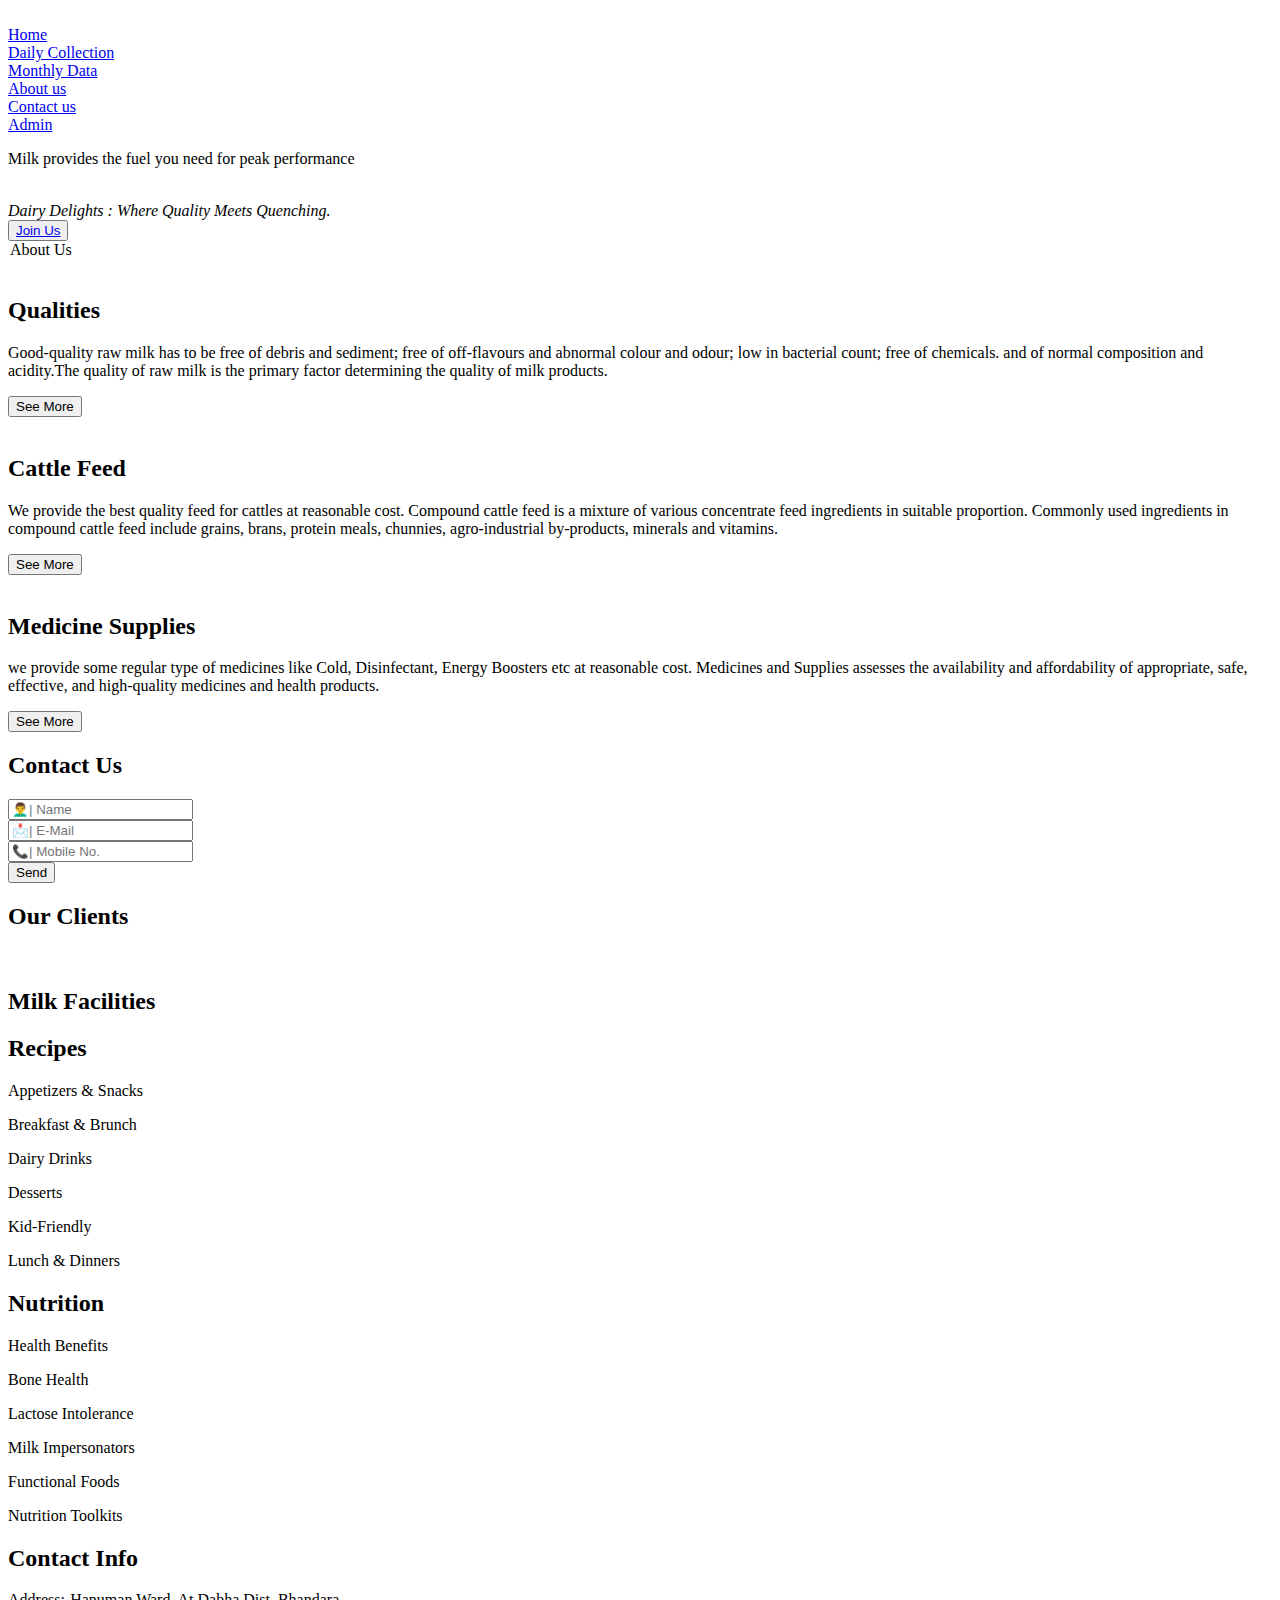
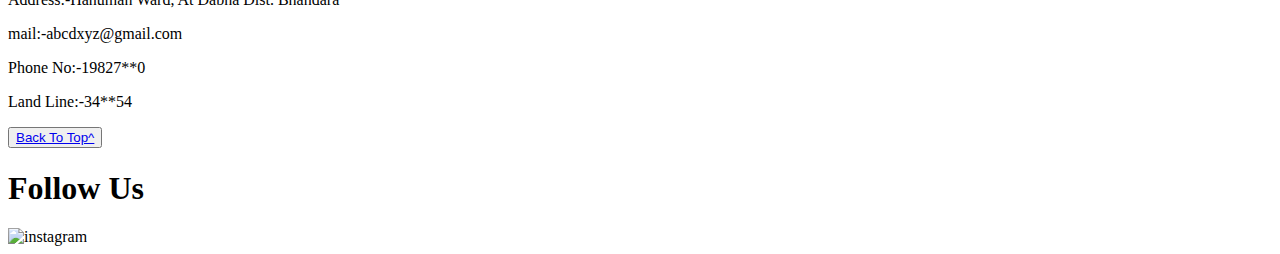
==== index.html @ bdae622c "initail files" ====
<!DOCTYPE html>
<html lang="en">

<head>
    <meta charset="UTF-8">
    <meta name="viewport" content="width=device-width, initial-scale=1.0">
    <link rel="stylesheet" href="intro.css">
    <link rel="stylesheet" href="join.html">
    <link rel="stylesheet" href="monthly.html">
    <link rel="stylesheet" href="daily.html">
    <script src="https://cdn.tailwindcss.com"></script>
    <title>AgroMilkMaster(Dairy-Mangement-System)</title>
</head>

<body>
    <main class="">
        <navbar id="htop" class=" flex bg-slate-900 justify-between">
            <div>
                <log><img class="hover:animate-spin w-[11rem]" src="images/a-removebg-preview.png" alt=""></log>
            </div>
            <div id="nav"
                class=" hidden md:block md:mx-10 w-[100%] md:w-auto self-center absolute md:relative right-0 top-[120px] md:top-0 ">
                <nav
                    class="z-10 cursor-pointer  list-none md:flex py-5 md:space-x-1 lg:space-x-6 bg-slate-900 text-white lg:text-xl">
                    <li class="text1 offham hover:scale-110  md:px-4 py-1 border-b-2 md:border-b-0 hover:border-b-2 hover:rounded-l-3xl hover:rounded-r-3xl md:border-cyan-300 hover:text-cyan-300 border-t-2 md:border-t-0 text-center self-center">
                        <a href="#home" >
                        Home </a></li>
                    <li
                        class="text2 offham hover:scale-110 md:px-4 py-1 border-b-2 md:border-b-0 hover:border-b-2 hover:rounded-l-3xl hover:rounded-r-3xl md:border-cyan-300 hover:text-cyan-300 text-center">
                       <a href="daily.html">Daily Collection</a> </li>
                    <li
                        class="text3 offham hover:scale-110 md:px-4 py-1 border-b-2 md:border-b-0 hover:border-b-2 hover:rounded-l-3xl hover:rounded-r-3xl md:border-cyan-300 hover:text-cyan-300 text-center">
                       <a href="monthly.html"> Monthly Data </a></li>
                    <li  class="text4 offham hover:scale-110 self-center md:px-4 py-1 border-b-2 md:border-b-0 hover:border-b-2 hover:rounded-l-3xl hover:rounded-r-3xl md:border-cyan-300 hover:text-cyan-300 text-center">
                        <a href="#aboutus">
                          About us </a></li>
                    <li class="text5 offham hover:scale-110 md:px-4 self-center py-1 border-b-2 md:border-b-0 hover:border-b-2 hover:rounded-l-3xl hover:rounded-r-3xl md:border-cyan-300 hover:text-cyan-300 text-center">
                        <a href="#contact" >
                        Contact us</a></li>
                    <li class="text6 offham hover:scale-110 md:px-4 py-1 border-b-2 md:border-b-0 hover:border-b-2 hover:rounded-l-3xl hover:rounded-r-3xl md:border-cyan-300 hover:text-cyan-300 text-center self-center">
                        <a href="./addData.html"  >
                        Admin</a></li>
                </nav>
            </div>
            <div id="menu" class="menu md:hidden space-y-2 self-center mx-6">
                <p class="h-1 w-10 bg-white "></p>
                <p class="h-1 w-10 bg-white "></p>
                <p class="h-1 w-10 bg-white "></p>
            </div>
        </navbar>


        <div class="text-center py-1 bg-gray-500 text-white hover:underline">
            <p class=" text">Milk provides the fuel you need for peak performance</p>
        </div>


        <section class=" home bg-cover bg-center py-[4rem] flex justify-center md:space-x-[5rem]">
            <div><img class="border-animation  w-[22rem]" src="images/image (AgroMilk Master project).png" alt=""></div>
            <div class="text-animation self-center space-y-5">
                <i class=" text-wrap  md:text-3xl font-bold">Dairy Delights : Where Quality Meets Quenching.</i><br>
                <button class=" bg-blue-600 text-white md:text-2xl font-semibold rounded-md p-1 px-2 border-black"><a href="join.html"> Join
                    Us</a></button>
            </div>
        </section>


        <section id="aboutus" class="">
            <legend class="border-double border-t-4 border-b-4 border-blue-300 py-4 text-center text-5xl font-bold">
                About Us</legend>
            <div class="sm:flex sm:justify-evenly mx-auto sm:w-[90%] w-[85%]">
                <div class="my-6 py-3 px-2 sm:w-[10rem] lg:w-[18rem] text-center bg-gray-200">
                    <img class="auimages bg-[#5ab4e6]  hover:bg-blue-600 rounded-3xl mx-auto aspect-square object-contain mix-blend-color-burn lg:h-[10rem] h-[12rem] sm:h-[8rem] "
                        src="images/quality-removebg-preview.png" alt="">
                    <h2 class=" my-3 font-semibold text-2xl">Qualities </h2>
                    <p class="text-slate-600">Good-quality raw milk has to be free of debris and sediment; free of
                        off-flavours and abnormal colour and odour; low in bacterial count; free of chemicals.
                        and of normal composition and acidity.The quality of raw milk is the primary<span
                           id="seem1" class="hidden"> factor determining the quality of milk products.</span></p>
                    <button id="btnsee1" class="hover:border-yellow-600 mt-3 border-2 rounded-md py-1 px-4 bg-[#62b6e4fa]">See More</button>
                </div>
                <div class="py-3 my-6  px-2 sm:w-[12rem]  lg:w-[18rem] text-center bg-gray-200 ">
                    <img class="auimages bg-[#5ab4e6] hover:bg-blue-600 rounded-3xl mx-auto aspect-square object-contain mix-blend-color-burn lg:h-[10rem] h-[12rem] sm:h-[8rem] "
                        src="images/compound_cattle_feed_-removebg-preview.png" alt="">
                    <h2 class=" my-3 font-semibold text-2xl">Cattle Feed</h2>
                    <p class="text-slate-600">We provide the best quality feed for cattles at reasonable cost. Compound
                        cattle feed is a mixture of various concentrate feed ingredients in suitable proportion.
                        Commonly used ingredients in compound cattle feed include grains, <span
                        id="seem2" class="hidden">brans, protein meals, chunnies, agro-industrial by-products, minerals
                            and vitamins.</span>
                    </p>
                    <button id="btnsee2" class="hover:border-yellow-600 mt-3 border-2 rounded-md py-1 px-4 bg-[#62b6e4fa] btnsee">See
                        More</button>
                </div>
                <div class="py-3 my-6  px-2  sm:w-[10rem] lg:w-[18rem] text-center bg-gray-200">
                    <img class="auimage  bg-[#5ab4e6] hover:bg-blue-600 rounded-3xl mx-auto aspect-square object-contain mix-blend-color-burn lg:h-[10rem] h-[12rem] sm:h-[8rem] "
                        src="images/medicine_comb-removebg-preview.png" alt="">
                    <h2 class=" my-3 font-semibold text-2xl">Medicine Supplies</h2>
                    <p class="text-slate-600">we provide some regular type of medicines like Cold, Disinfectant, Energy
                        Boosters etc at reasonable cost. Medicines and Supplies assesses the availability and
                        affordability
                        of appropriate, safe, <span id="seem3" class="hidden">effective, and high-quality medicines and health
                            products.</span></p>
                    <button id="btnsee3" class="hover:border-yellow-600 mt-3 border-2 rounded-md py-1 px-4 bg-[#62b6e4fa] btnsee">See
                        More</button>
                </div>
            </div>
        </section>


        <section id="contact" class="text-center">
            <h2 class="border-t-4 block border-b-4 border-double border-blue-300 py-4 text-center text-5xl font-bold ">Contact
                Us</h2>
        <form action="https://api.web3forms.com/submit" method="POST">
            <div class="py-10 my-4 space-y-5 mx-auto border-2 border-black p-3 w-[80%] sm:w-[55%]">
                <input type="hidden" name="access_key" value="2d885eac-a984-4c29-b53b-86facc6fadeb">
                <input name="name" class="border-black md:w-[45%] border-2 rounded-md p-2" type="text"
                    placeholder="👨‍🦱| Name"><br>
                <input name="email" class="border-black md:w-[45%] border-2 rounded-md p-2" type="email"
                    placeholder="📩| E-Mail"><br>
                <input name="phone No." class="border-black md:w-[45%] border-2 rounded-md p-2" type="text"
                    placeholder="📞| Mobile No."><br>
                <button type="submit" class="text-xl px-[2rem] border-2 rounded-lg bg-[#62b6e4fa] ">Send</button>
            </div>
        </form>
        </section>


        <section>
            <h2 class="border-t-4 border-b-4 border-double border-blue-300 py-4 text-center text-5xl font-bold ">Our
                Clients</h2>
            <div class="my-6 flex flex-wrap justify-evenly">
                <img class="h-[15rem] transition duration-500 hover:scale-125 aspect-square object-contain mix-blend-color-burn"
                    src="images/Amul-png-removebg-preview.png" alt="">
                <img class="h-[13rem] hover:scale-125 transition duration-500 aspect-square object-contain mix-blend-color-burn"
                    src="images/kisan-logo.png" alt="">
                <img class="h-[15rem] hover:scale-125 transition duration-500 aspect-square object-contain mix-blend-color-burn"
                    src="images/mother-dairy-logo.png" alt="">
                <img class="h-[15rem] hover:scale-125 transition duration-500 aspect-square object-contain mix-blend-color-burn"
                    src="images/haldirams.jpg" alt="">
            </div>
        </section>

        <section id="facility" class="flex flex-wrap justify-between">
            <div class="mx-auto p-4 w-[40rem]">
                <h2 class="border-t-4 border-b-4 border-double border-blue-300 py-4 text-center text-5xl font-bold ">Milk Facilities</h2>
                <div class="flex flex-wrap justify-evenly">
                    <div class="">
                        <h2 class="text-xl font-semibold ">Recipes</h2>
                      <div class="space-y-4 text-md">
                        <p>Appetizers & Snacks</p>
                        <p>Breakfast & Brunch</p>
                        <p>Dairy Drinks</p>
                        <p>Desserts</p>
                        <p>Kid-Friendly</p>
                        <p>Lunch & Dinners</p>
                      </div>
                    </div>
                    <div class="">
                        <h2 class="text-xl font-semibold ">Nutrition</h2>
                     <div class="space-y-4">
                        <p>Health Benefits</p>
                        <p>Bone Health</p>
                        <p>Lactose Intolerance</p>
                        <p>Milk Impersonators</p>
                        <p>Functional Foods</p>
                        <p>Nutrition Toolkits</p>
                    </div>
                    </div>
                </div>
            </div>
            <div class="mx-auto bg-gray-300 self-center w-[18rem] md:w-[19rem] p-4">
                <div class="space-y-5">
                    <h2 class="text-wrap text-2xl font-extrabold">Contact Info</h2>
                    <p>Address:-Hanuman Ward, At Dabha Dist. Bhandara</p>
                    <p>mail:-abcdxyz@gmail.com</p>
                    <p>Phone No:-19827**0</p>
                    <p>Land Line:-34**54</p>
                </div>
            </div>
        </section>
    <section class="text-right">
        <!-- <button class="border-2 border-black px-2"><a href="./userAccDetails.html">User Account</a></button> -->
        <button class="text-2xl rounded-md p-2 font-bold my-4 mx-4 border-2 border-black bg-gray-300"><a href="#htop">Back To Top^</a></button>
    </section>
        <section class="flex flex-wrap justify-between">
            <div class="self-center"><h1 class="text-2xl font-semiboldm mx-7">Follow Us</h1></div>
            <div class="flex flex-wrap mx-5">
                <img class="mx-5 h-[3rem]" src="images/instagram (1).png" alt="instagram">
                <img class="mx-5 h-[3rem]" src="images/facebook (1).png" alt="">
                <img class="mx-5 h-[3rem]" src="images/twitter (1).png" alt="">
            </div>
        </section>
    </main>


    <script src="intro.js"></script>
</body>

</html>
---- intro.css ----
.home{
    background-image: url('/images/vecteezy_3d-vector-realistic-illustration-milk-splash-and-pour_13559778.jpg');

}
html{
    scroll-behavior: smooth;
}
@keyframes travel {
    0% {
        transform: translateX(-100%);
    }
    100% {
        transform: translateX(0%);
    }
}
.border-animation {
    animation: travel 2s;
    animation-iteration-count: 1;
}

@keyframes travel1 {
    0% {
        transform: translatex(100%);
    }
    100% {
        transform: translate(0%);
    }
}
.text-animation{
    animation: travel1 2s;
    animation-iteration-count: 1;
}


@keyframes tex1 {
    0%{
        transform:translate(-50%);
    }
    100%{
        transform: translateX(0%);
    }
}
.text{
    animation:tex1 2s 1;
}


@keyframes navtext{
    0%{
        transform: translateY(-200%);
    }
    100%{
        transform: translateX(0%);
    }
}

.text1{
    animation:navtext 1s 1;
}

.text2{
    animation:navtext 1s 1 0.1s;
}

.text3{
    animation:navtext 1s 1 0.2s;
}

.text4{
    animation:navtext 1s 1 0.3s;
}

.text5{
    animation:navtext 1s 1 0.4s;
}

.text6{
    animation:navtext 1s 
    
    1 0.5s;
}
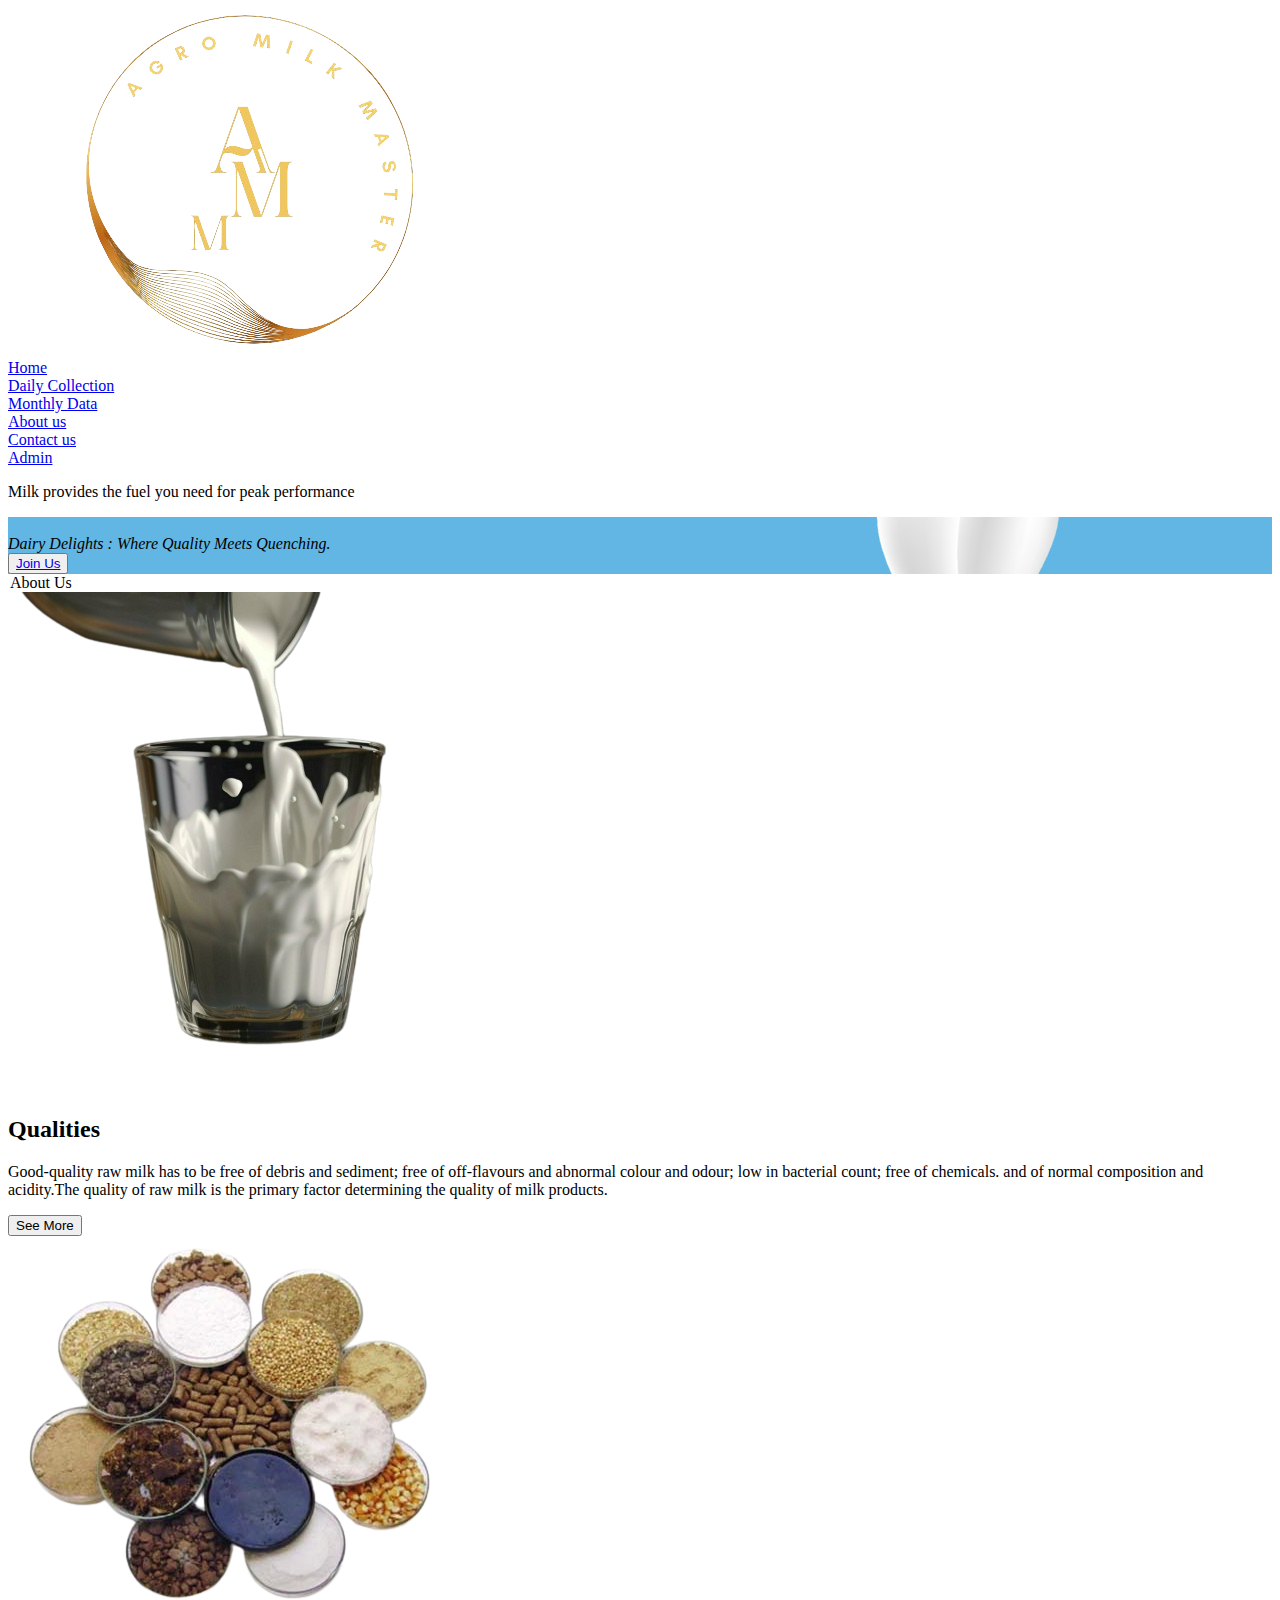
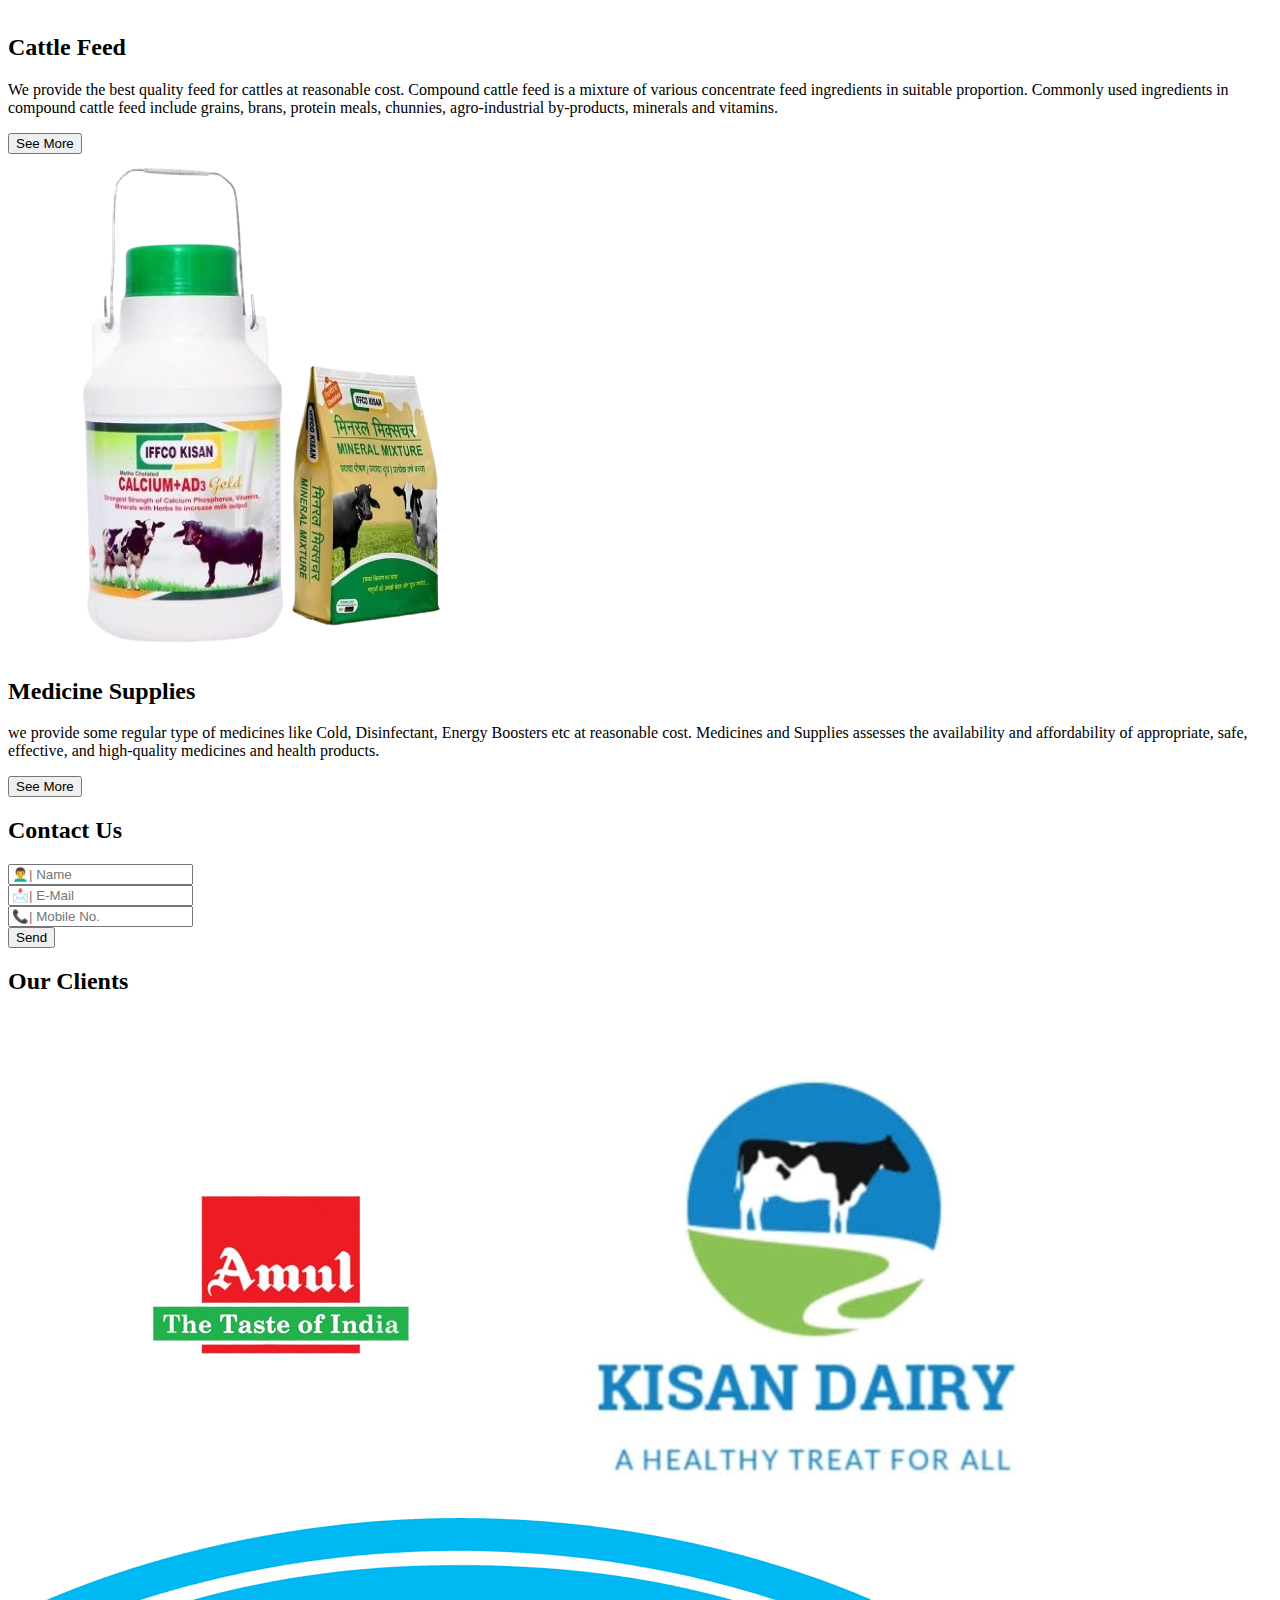
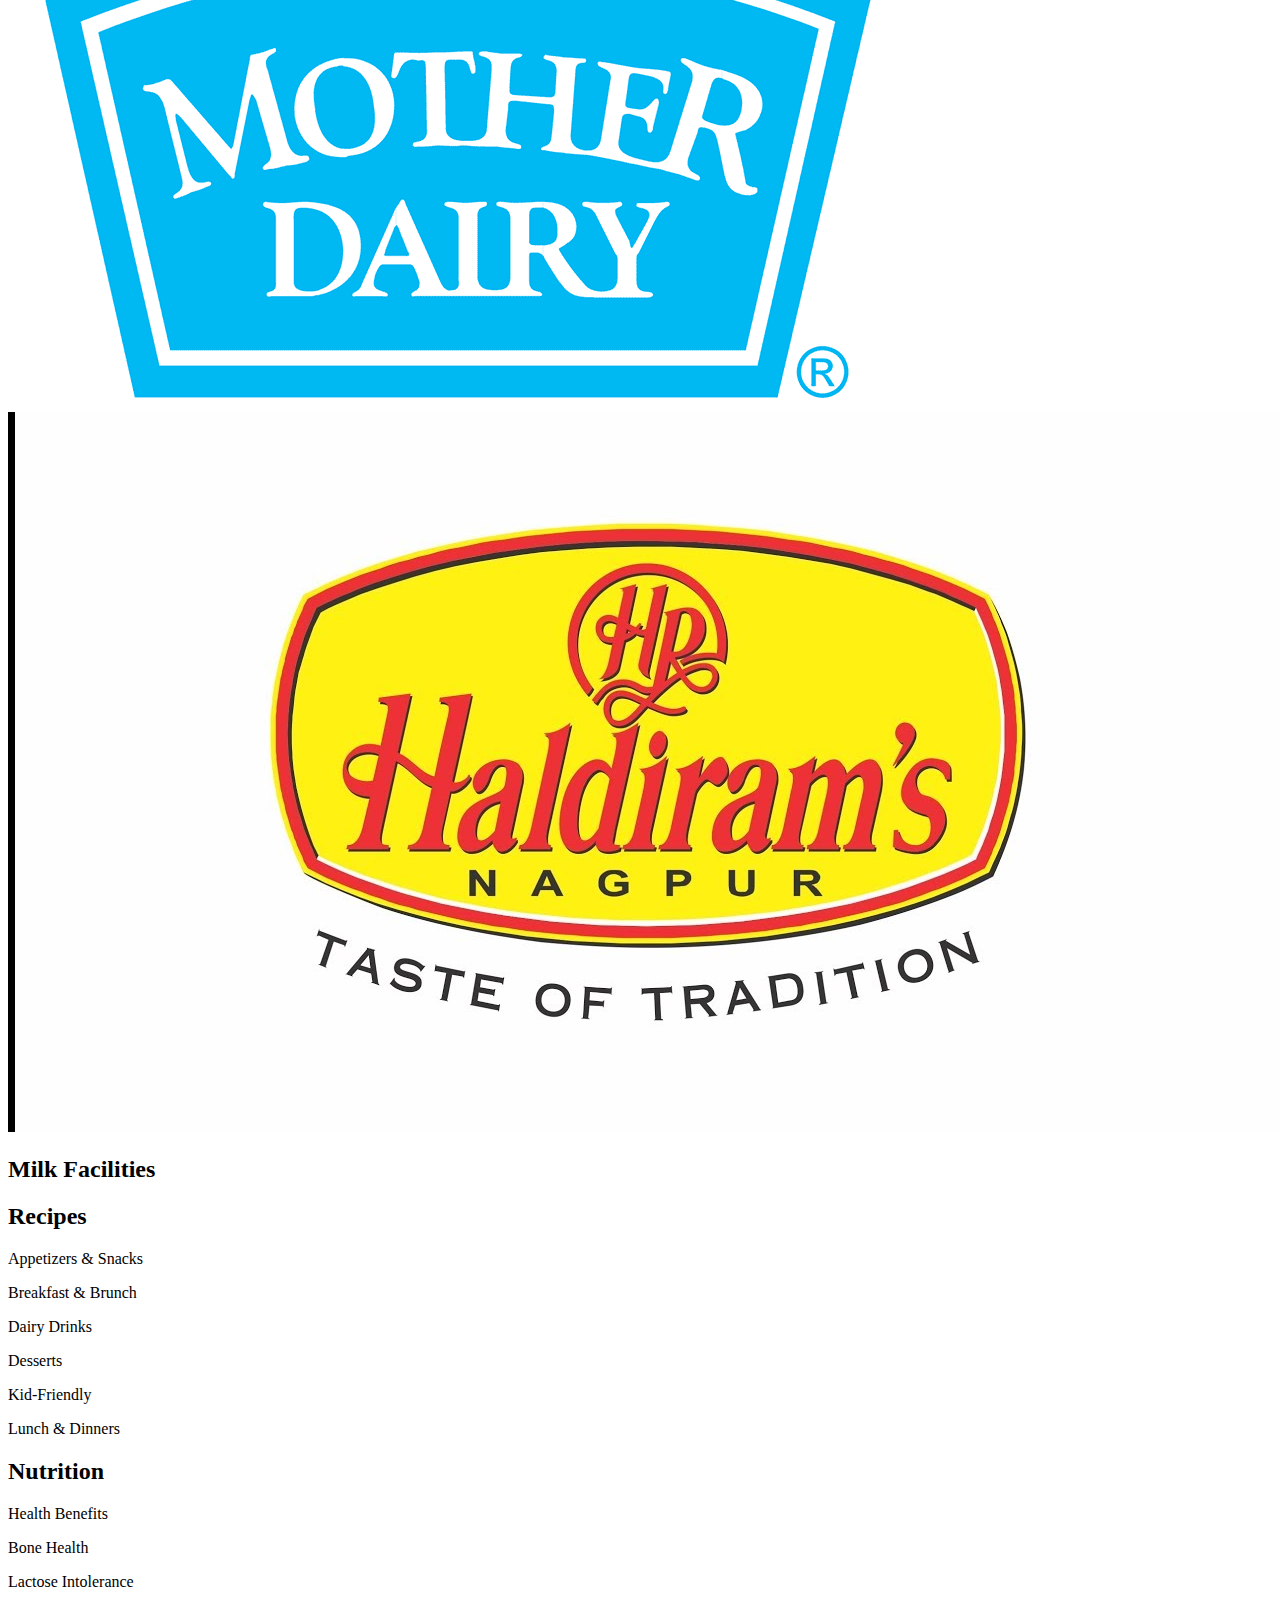
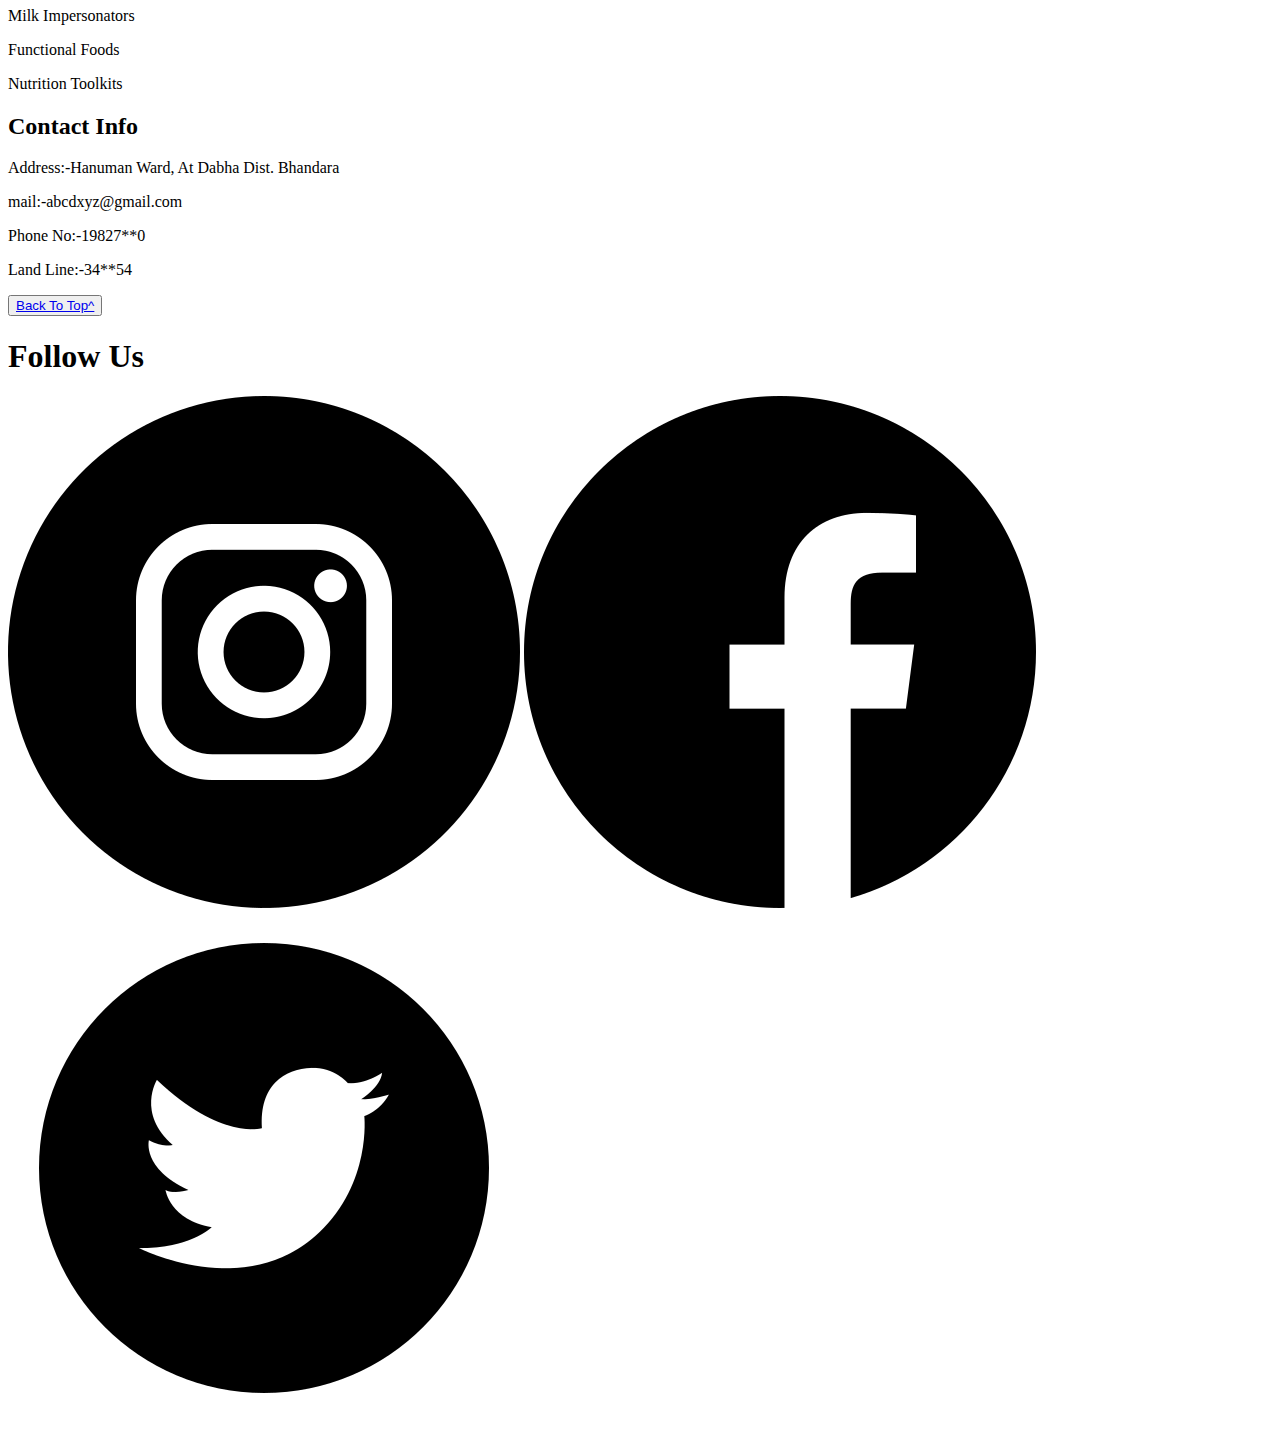
==== commit cb6a6e69: "nav change" ====
--- a/index.html
+++ b/index.html
@@ -22,22 +22,22 @@
                 class=" hidden md:block md:mx-10 w-[100%] md:w-auto self-center absolute md:relative right-0 top-[120px] md:top-0 ">
                 <nav
                     class="z-10 cursor-pointer  list-none md:flex py-5 md:space-x-1 lg:space-x-6 bg-slate-900 text-white lg:text-xl">
-                    <li class="text1 offham hover:scale-110  md:px-4 py-1 border-b-2 md:border-b-0 hover:border-b-2 hover:rounded-l-3xl hover:rounded-r-3xl md:border-cyan-300 hover:text-cyan-300 border-t-2 md:border-t-0 text-center self-center">
+                    <li class="text1 text-2xl  py-4 md:py-0 md:text-xl  offham hover:scale-110  md:px-4 py-1 border-b-2 md:border-b-0 hover:border-b-2 hover:rounded-l-3xl hover:rounded-r-3xl md:border-cyan-300 hover:text-cyan-300 border-t-2 md:border-t-0 text-center self-center">
                         <a href="#home" >
                         Home </a></li>
                     <li
-                        class="text2 offham hover:scale-110 md:px-4 py-1 border-b-2 md:border-b-0 hover:border-b-2 hover:rounded-l-3xl hover:rounded-r-3xl md:border-cyan-300 hover:text-cyan-300 text-center">
+                        class="text2 text-2xl  py-4 md:py-0 md:text-xl offham hover:scale-110 md:px-4 py-1 border-b-2 md:border-b-0 hover:border-b-2 hover:rounded-l-3xl hover:rounded-r-3xl md:border-cyan-300 hover:text-cyan-300 text-center">
                        <a href="daily.html">Daily Collection</a> </li>
                     <li
-                        class="text3 offham hover:scale-110 md:px-4 py-1 border-b-2 md:border-b-0 hover:border-b-2 hover:rounded-l-3xl hover:rounded-r-3xl md:border-cyan-300 hover:text-cyan-300 text-center">
+                        class="text3 text-2xl py-4 md:py-0 md:text-xl  offham hover:scale-110 md:px-4 py-1 border-b-2 md:border-b-0 hover:border-b-2 hover:rounded-l-3xl hover:rounded-r-3xl md:border-cyan-300 hover:text-cyan-300 text-center">
                        <a href="monthly.html"> Monthly Data </a></li>
-                    <li  class="text4 offham hover:scale-110 self-center md:px-4 py-1 border-b-2 md:border-b-0 hover:border-b-2 hover:rounded-l-3xl hover:rounded-r-3xl md:border-cyan-300 hover:text-cyan-300 text-center">
+                    <li  class="text4 text-2xl py-4 md:py-0 md:text-xl  offham hover:scale-110 self-center md:px-4 py-1 border-b-2 md:border-b-0 hover:border-b-2 hover:rounded-l-3xl hover:rounded-r-3xl md:border-cyan-300 hover:text-cyan-300 text-center">
                         <a href="#aboutus">
                           About us </a></li>
-                    <li class="text5 offham hover:scale-110 md:px-4 self-center py-1 border-b-2 md:border-b-0 hover:border-b-2 hover:rounded-l-3xl hover:rounded-r-3xl md:border-cyan-300 hover:text-cyan-300 text-center">
+                    <li class="text5 text-2xl py-4 md:py-0 md:text-xl  offham hover:scale-110 md:px-4 self-center py-1 border-b-2 md:border-b-0 hover:border-b-2 hover:rounded-l-3xl hover:rounded-r-3xl md:border-cyan-300 hover:text-cyan-300 text-center">
                         <a href="#contact" >
                         Contact us</a></li>
-                    <li class="text6 offham hover:scale-110 md:px-4 py-1 border-b-2 md:border-b-0 hover:border-b-2 hover:rounded-l-3xl hover:rounded-r-3xl md:border-cyan-300 hover:text-cyan-300 text-center self-center">
+                    <li class="text6 text-2xl py-4 md:py-0 md:text-xl  offham hover:scale-110 md:px-4 py-1 border-b-2 md:border-b-0 hover:border-b-2 hover:rounded-l-3xl hover:rounded-r-3xl md:border-cyan-300 hover:text-cyan-300 text-center self-center">
                         <a href="./addData.html"  >
                         Admin</a></li>
                 </nav>
--- a/intro.css
+++ b/intro.css
@@ -1,5 +1,5 @@
 .home{
-    background-image: url('/images/vecteezy_3d-vector-realistic-illustration-milk-splash-and-pour_13559778.jpg');
+    background-image: url('./images/vecteezy_3d-vector-realistic-illustration-milk-splash-and-pour_13559778.jpg');
 
 }
 html{
@@ -78,4 +78,4 @@
     animation:navtext 1s 
     
     1 0.5s;
-}+}
